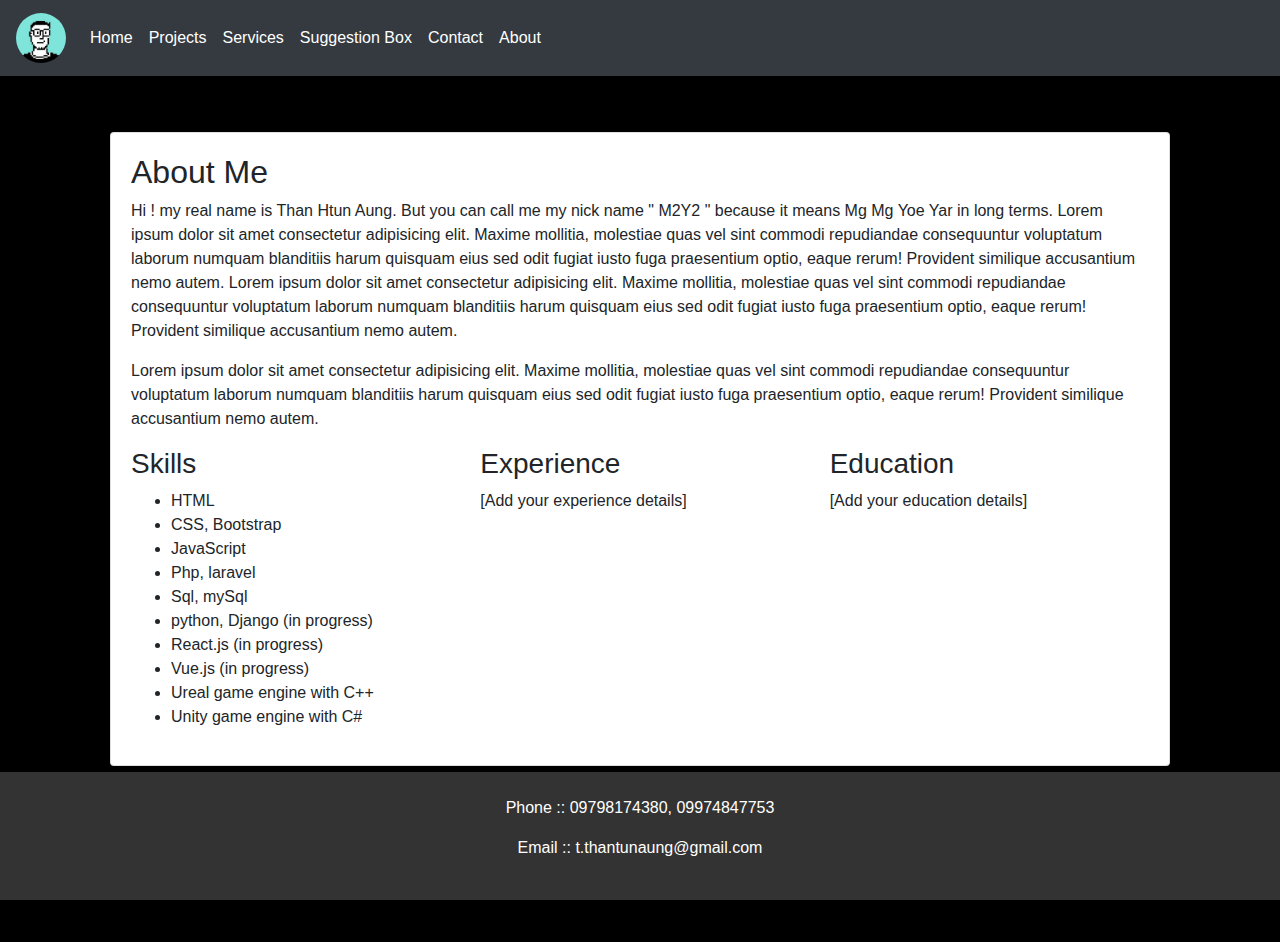
==== src/about.html @ ba78ea96 "fixing links" ====
<!DOCTYPE html>
<html lang="en">
<head>
  <meta charset="UTF-8">
  <meta name="viewport" content="width=device-width, initial-scale=1.0">
  <title>I'm Than Htun Aung</title>
  <link rel="icon" href="../images/favicon/favicon.ico" type="image/x-icon">
  <link href="https://stackpath.bootstrapcdn.com/bootstrap/4.5.2/css/bootstrap.min.css" rel="stylesheet">
  <link rel="stylesheet" href="../css/styles.css">
  <style>
    nav > div > ul > li > a {
      color: white !important;
    }
    .nav-link:hover {
      color: black !important;
      background-color: white !important;
    }
  </style>
</head>
<body>
  <header>
    <nav class="navbar navbar-expand-lg navbar-light bg-dark">
      <a class="navbar-brand" href="about.html"><img src="../images/my icon.png" alt="" style="width: 50px; height: 50px; border-radius: 50%;"></a>
      <button class="navbar-toggler" type="button" data-toggle="collapse" data-target="#navbarNav" aria-controls="navbarNav" aria-expanded="false" aria-label="Toggle navigation">
        <span class="navbar-toggler-icon"></span>
      </button>
      <div class="collapse navbar-collapse" id="navbarNav">
        <ul class="navbar-nav ">
          <li class="nav-item"><a class="nav-link " href="home.html">Home</a></li>
          <li class="nav-item"><a class="nav-link " href="projects.html">Projects</a></li>
          <li class="nav-item"><a class="nav-link " href="services.html">Services</a></li>
          <li class="nav-item"><a class="nav-link " href="suggestion.html">Suggestion Box</a></li>
          <li class="nav-item"><a class="nav-link " href="contact.html">Contact</a></li>
          <li class="nav-item"><a class="nav-link " href="about.html">About</a></li>
        </ul>
      </div>
    </nav>
  </header>

  <section id="about" class="container mt-3 wrapper">
    <div class="container">
      <div class="card mb-2">
        <div class="card-body">
          <h2>About Me</h2>
          <p> Hi ! my real name is Than Htun Aung. But you can call me my nick name " M2Y2 " because it means Mg Mg Yoe Yar in long terms. Lorem ipsum dolor sit amet consectetur adipisicing elit. Maxime mollitia,
            molestiae quas vel sint commodi repudiandae consequuntur voluptatum laborum
            numquam blanditiis harum quisquam eius sed odit fugiat iusto fuga praesentium
            optio, eaque rerum! Provident similique accusantium nemo autem. Lorem ipsum dolor sit amet consectetur adipisicing elit. Maxime mollitia,
            molestiae quas vel sint commodi repudiandae consequuntur voluptatum laborum
            numquam blanditiis harum quisquam eius sed odit fugiat iusto fuga praesentium
            optio, eaque rerum! Provident similique accusantium nemo autem.
          </p>
          <p>
            Lorem ipsum dolor sit amet consectetur adipisicing elit. Maxime mollitia,
            molestiae quas vel sint commodi repudiandae consequuntur voluptatum laborum
            numquam blanditiis harum quisquam eius sed odit fugiat iusto fuga praesentium
            optio, eaque rerum! Provident similique accusantium nemo autem.
          </p>
          <div class="row">
            <div class="col-md-4">
              <h3>Skills</h3>
              <ul>
                <li>HTML</li>
                <li>CSS, Bootstrap</li>
                <li>JavaScript</li>
                <li>Php, laravel</li>
                <li>Sql, mySql</li>
                <li>python, Django (in progress)</li>
                <li>React.js (in progress)</li>
                <li>Vue.js (in progress)</li>
                <li>Ureal game engine with C++</li>
                <li>Unity game engine with C#</li>
              </ul>
            </div>
            <div class="col-md-4">
              <h3>Experience</h3>
              <p>[Add your experience details]</p>
            </div>
            <div class="col-md-4">
              <h3>Education</h3>
              <p>[Add your education details]</p>
            </div>
          </div>
        </div>
      </div>
    </div>
  </section>
  

  <footer class="text-center py-4">
    <p>Phone  ::  09798174380, 09974847753</p>
    <p>Email  ::  t.thantunaung@gmail.com</p>
  </footer>
  <script src="https://code.jquery.com/jquery-3.5.1.slim.min.js"></script>
  <script src="https://cdn.jsdelivr.net/npm/@popperjs/core@2.5.4/dist/umd/popper.min.js"></script>
  <script src="https://stackpath.bootstrapcdn.com/bootstrap/4.5.2/js/bootstrap.min.js"></script>
</body>
</html>
---- css/styles.css ----
body {
    display: flex;
    flex-direction: column;
    min-height: 100vh; /* Ensure body takes at least viewport height */
    margin: 0;
    background: #000;
}

.wrapper {
    flex: 1; /* Expand to fill remaining vertical space */
}

footer {
    background-color: #333;
    color: white;
    padding: 10px 0;
    text-align: center;
    position: sticky;
    bottom: 0;
}

.container {
    /* max-width: 600px; */
    margin: 0 auto;
    /* background-color: #fff; */
    padding: 20px;
    border-radius: 50px;
    box-shadow: 0 0 10px rgba(0, 0, 0, 0.1);
  }
  
  form {
    margin-top: 20px;
  }
  
  label {
    font-weight: bold;
  }
  
  input[type="text"],
  input[type="email"],
  textarea {
    width: 100%;
    padding: 10px;
    margin-top: 5px;
    margin-bottom: 10px;
    border: 1px solid #ccc;
    border-radius: 4px;
    box-sizing: border-box;
  }
  
  textarea {
    resize: vertical;
  }
  
  button[type="submit"] {
    background-color: #4CAF50;
    color: white;
    padding: 12px 20px;
    border: none;
    border-radius: 4px;
    cursor: pointer;
    font-size: 16px;
  }
  
  button[type="submit"]:hover {
    background-color: #45a049;
  }
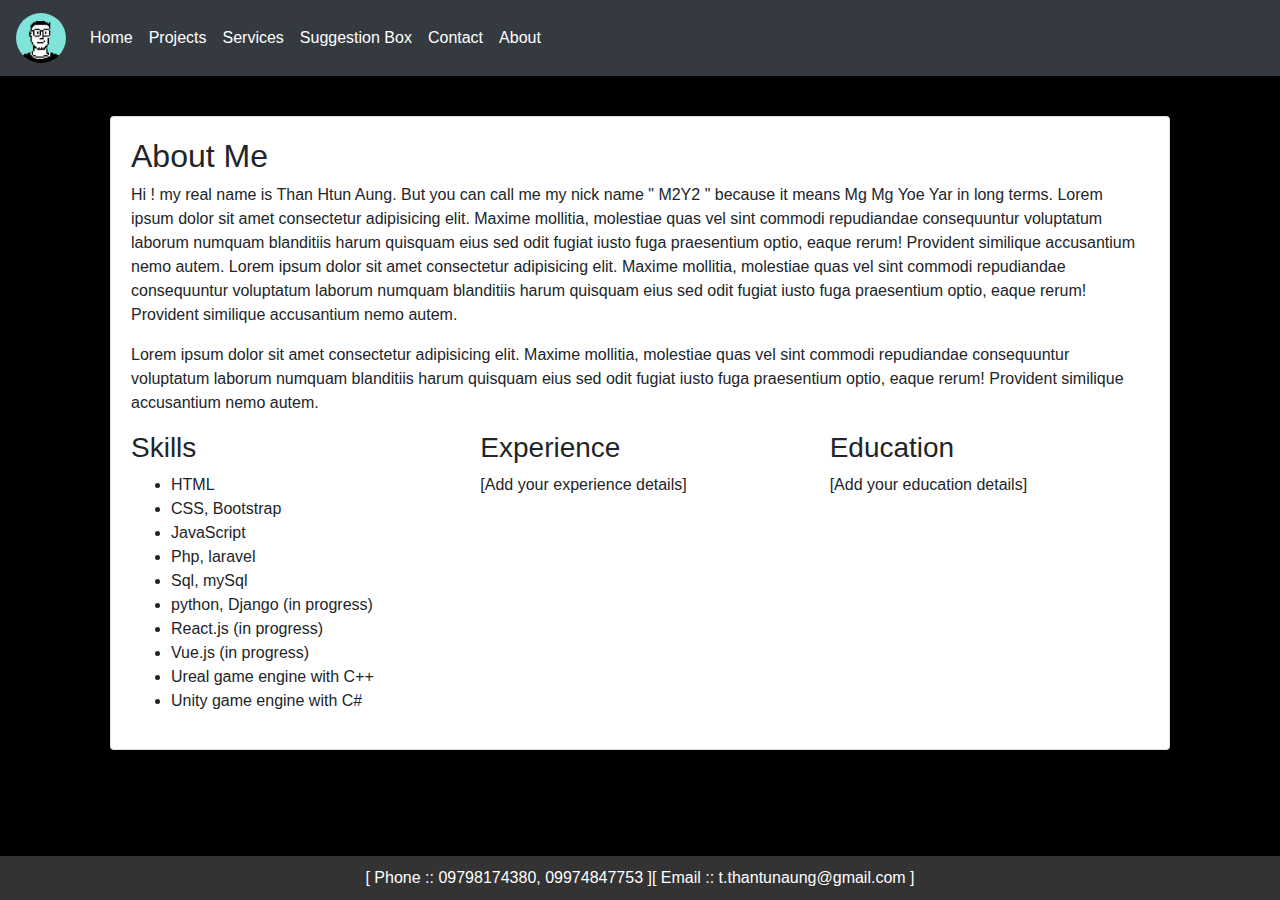
==== commit 6bf191df: "fixed ui shaking" ====
--- a/src/about.html
+++ b/src/about.html
@@ -5,7 +5,7 @@
   <meta name="viewport" content="width=device-width, initial-scale=1.0">
   <title>I'm Than Htun Aung</title>
   <link rel="icon" href="../images/favicon/favicon.ico" type="image/x-icon">
-  <link href="https://stackpath.bootstrapcdn.com/bootstrap/4.5.2/css/bootstrap.min.css" rel="stylesheet">
+  <link href="../bootstrapV4.5.2/stackpath.bootstrapcdn.com_bootstrap_4.5.2_css_bootstrap.min.css" rel="stylesheet">
   <link rel="stylesheet" href="../css/styles.css">
   <style>
     nav > div > ul > li > a {
@@ -37,7 +37,7 @@
     </nav>
   </header>
 
-  <section id="about" class="container mt-3 wrapper">
+  <section id="about" class="container wrapper">
     <div class="container">
       <div class="card mb-2">
         <div class="card-body">
@@ -87,12 +87,11 @@
   </section>
   
 
-  <footer class="text-center py-4">
-    <p>Phone  ::  09798174380, 09974847753</p>
-    <p>Email  ::  t.thantunaung@gmail.com</p>
+  <footer class="text-center ">
+    <p> [ Phone  ::  09798174380, 09974847753 ][ Email  ::  t.thantunaung@gmail.com ] </p>
   </footer>
-  <script src="https://code.jquery.com/jquery-3.5.1.slim.min.js"></script>
-  <script src="https://cdn.jsdelivr.net/npm/@popperjs/core@2.5.4/dist/umd/popper.min.js"></script>
-  <script src="https://stackpath.bootstrapcdn.com/bootstrap/4.5.2/js/bootstrap.min.js"></script>
+  <script src="../bootstrapV4.5.2/code.jquery.com_jquery-3.5.1.slim.min.js"></script>  
+  <script src="../bootstrapV4.5.2/cdn.jsdelivr.net_npm_@popperjs_core@2.5.4_dist_umd_popper.min.js"></script>
+  <script src="../bootstrapV4.5.2/stackpath.bootstrapcdn.com_bootstrap_4.5.2_js_bootstrap.min.js"></script>
 </body>
 </html>
--- a/css/styles.css
+++ b/css/styles.css
@@ -17,6 +17,11 @@
     text-align: center;
     position: sticky;
     bottom: 0;
+}
+
+footer > p {
+  margin-top: 0;
+  margin-bottom: 0;
 }
 
 .container {
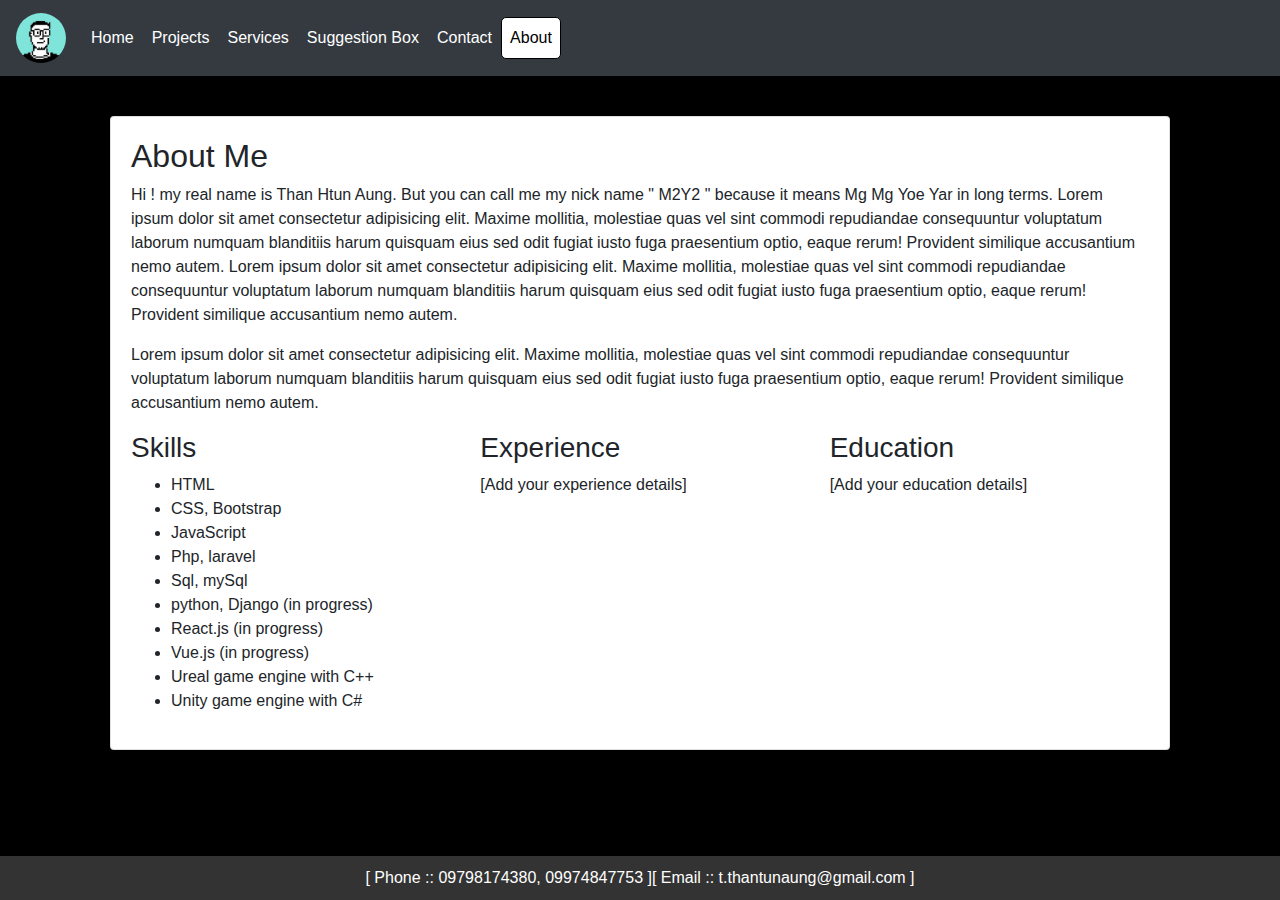
==== commit a5d90b1e: "added more project links" ====
--- a/src/about.html
+++ b/src/about.html
@@ -4,23 +4,19 @@
   <meta charset="UTF-8">
   <meta name="viewport" content="width=device-width, initial-scale=1.0">
   <title>I'm Than Htun Aung</title>
-  <link rel="icon" href="../images/favicon/favicon.ico" type="image/x-icon">
-  <link href="../bootstrapV4.5.2/stackpath.bootstrapcdn.com_bootstrap_4.5.2_css_bootstrap.min.css" rel="stylesheet">
-  <link rel="stylesheet" href="../css/styles.css">
+  <link rel="icon" href="../assets/img/favicon/favicon.ico" type="image/x-icon">
+  <link href="../assets/bootstrapV4.5.2/stackpath.bootstrapcdn.com_bootstrap_4.5.2_css_bootstrap.min.css" rel="stylesheet">
+  <link rel="stylesheet" href="../assets/css/styles.css">
   <style>
     nav > div > ul > li > a {
       color: white !important;
-    }
-    .nav-link:hover {
-      color: black !important;
-      background-color: white !important;
     }
   </style>
 </head>
 <body>
   <header>
     <nav class="navbar navbar-expand-lg navbar-light bg-dark">
-      <a class="navbar-brand" href="about.html"><img src="../images/my icon.png" alt="" style="width: 50px; height: 50px; border-radius: 50%;"></a>
+      <a class="navbar-brand" href="about.html"><img src="../assets/img/my icon.png" alt="" style="width: 50px; height: 50px; border-radius: 50%;"></a>
       <button class="navbar-toggler" type="button" data-toggle="collapse" data-target="#navbarNav" aria-controls="navbarNav" aria-expanded="false" aria-label="Toggle navigation">
         <span class="navbar-toggler-icon"></span>
       </button>
@@ -31,7 +27,7 @@
           <li class="nav-item"><a class="nav-link " href="services.html">Services</a></li>
           <li class="nav-item"><a class="nav-link " href="suggestion.html">Suggestion Box</a></li>
           <li class="nav-item"><a class="nav-link " href="contact.html">Contact</a></li>
-          <li class="nav-item"><a class="nav-link " href="about.html">About</a></li>
+          <li class="nav-item"><a class="nav-link active" href="about.html">About</a></li>
         </ul>
       </div>
     </nav>
@@ -90,8 +86,8 @@
   <footer class="text-center ">
     <p> [ Phone  ::  09798174380, 09974847753 ][ Email  ::  t.thantunaung@gmail.com ] </p>
   </footer>
-  <script src="../bootstrapV4.5.2/code.jquery.com_jquery-3.5.1.slim.min.js"></script>  
-  <script src="../bootstrapV4.5.2/cdn.jsdelivr.net_npm_@popperjs_core@2.5.4_dist_umd_popper.min.js"></script>
-  <script src="../bootstrapV4.5.2/stackpath.bootstrapcdn.com_bootstrap_4.5.2_js_bootstrap.min.js"></script>
+  <script src="../assets/bootstrapV4.5.2/code.jquery.com_jquery-3.5.1.slim.min.js"></script>  
+  <script src="../assets/bootstrapV4.5.2/cdn.jsdelivr.net_npm_@popperjs_core@2.5.4_dist_umd_popper.min.js"></script>
+  <script src="../assets/bootstrapV4.5.2/stackpath.bootstrapcdn.com_bootstrap_4.5.2_js_bootstrap.min.js"></script>
 </body>
 </html>
--- a/assets/css/styles.css
+++ b/assets/css/styles.css
@@ -0,0 +1,94 @@
+body {
+    display: flex;
+    flex-direction: column;
+    min-height: 100vh; /* Ensure body takes at least viewport height */
+    margin: 0;
+    background: #000;
+}
+
+.wrapper {
+    flex: 1; /* Expand to fill remaining vertical space */
+}
+
+footer {
+    background-color: #333;
+    color: white;
+    padding: 10px 0;
+    text-align: center;
+    position: sticky;
+    bottom: 0;
+}
+
+footer > p {
+  margin-top: 0;
+  margin-bottom: 0;
+}
+
+.container {
+    /* max-width: 600px; */
+    margin: 0 auto;
+    /* background-color: #fff; */
+    padding: 20px;
+    border-radius: 50px;
+    box-shadow: 0 0 10px rgba(0, 0, 0, 0.1);
+  }
+  
+  form {
+    margin-top: 20px;
+  }
+  
+  label {
+    font-weight: bold;
+  }
+  
+  input[type="text"],
+  input[type="email"],
+  textarea {
+    width: 100%;
+    padding: 10px;
+    margin-top: 5px;
+    margin-bottom: 10px;
+    border: 1px solid #ccc;
+    border-radius: 4px;
+    box-sizing: border-box;
+  }
+  
+  textarea {
+    resize: vertical;
+  }
+  
+  button[type="submit"] {
+    background-color: #4CAF50;
+    color: white;
+    padding: 12px 20px;
+    border: none;
+    border-radius: 4px;
+    cursor: pointer;
+    font-size: 16px;
+  }
+  
+  button[type="submit"]:hover {
+    background-color: #45a049;
+  }
+
+  .img-fluid {
+    width: auto !important;
+    height: auto !important;
+  }
+
+  .nav-link {
+    border: 1px solid transparent !important; 
+  }
+  .nav-link:hover {
+    color: black !important;
+    background-color: white !important;
+    border: 1px solid rgba(0, 0, 0, 0) !important; 
+    border-radius: 5px;
+
+  }
+  .nav-link.active {
+    color: black !important; 
+    background-color: white !important; 
+    border: 1px solid rgb(0, 0, 0) !important; 
+    border-radius: 5px;
+  }
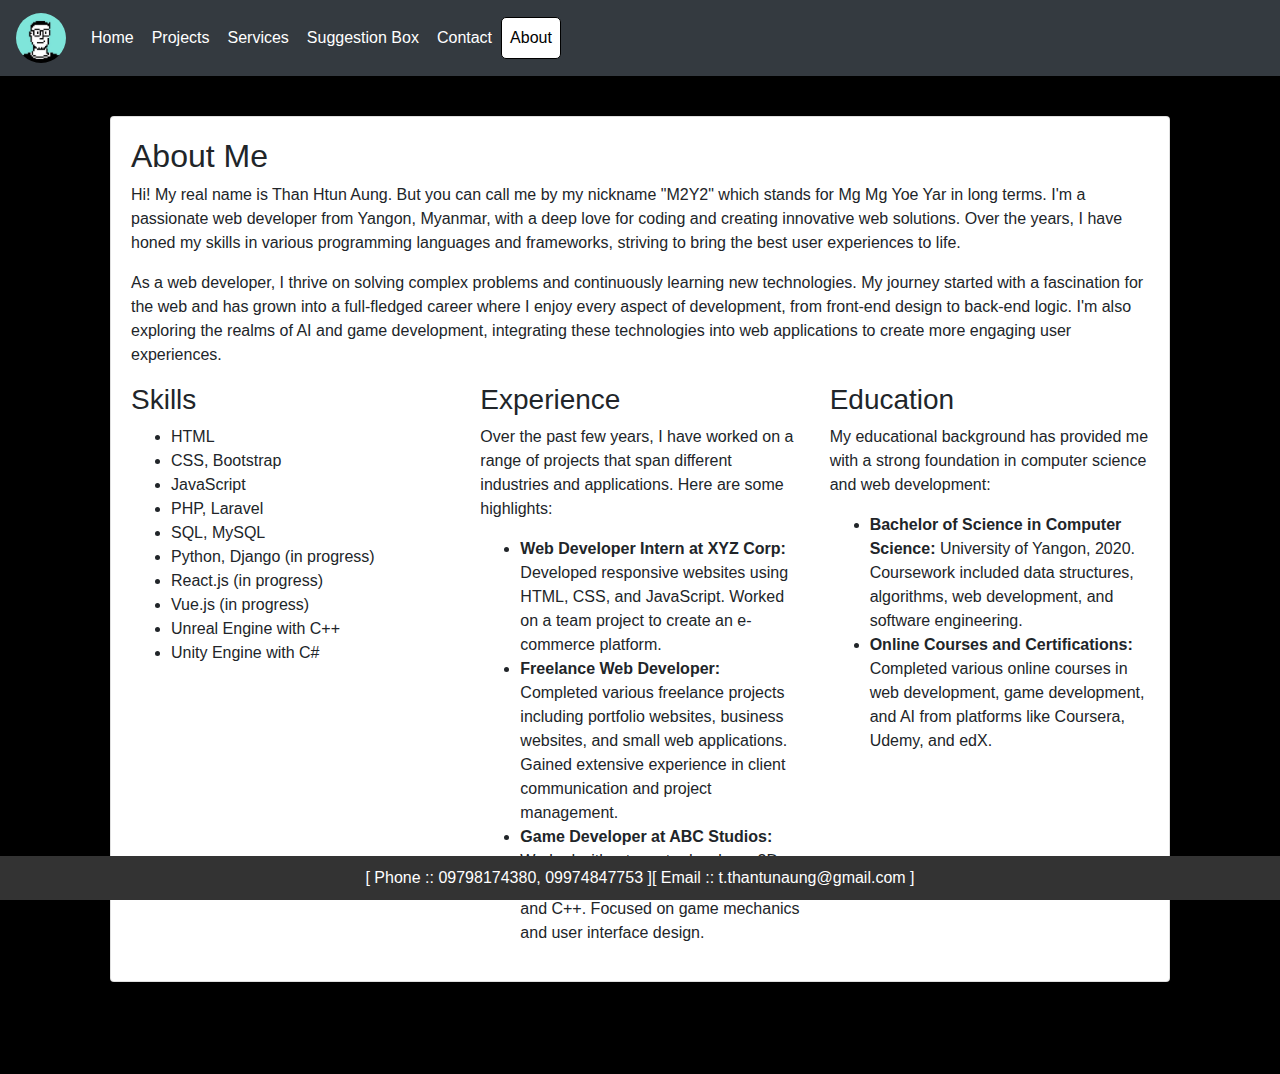
==== commit 006e3b5c: "updating about page" ====
--- a/src/about.html
+++ b/src/about.html
@@ -38,20 +38,10 @@
       <div class="card mb-2">
         <div class="card-body">
           <h2>About Me</h2>
-          <p> Hi ! my real name is Than Htun Aung. But you can call me my nick name " M2Y2 " because it means Mg Mg Yoe Yar in long terms. Lorem ipsum dolor sit amet consectetur adipisicing elit. Maxime mollitia,
-            molestiae quas vel sint commodi repudiandae consequuntur voluptatum laborum
-            numquam blanditiis harum quisquam eius sed odit fugiat iusto fuga praesentium
-            optio, eaque rerum! Provident similique accusantium nemo autem. Lorem ipsum dolor sit amet consectetur adipisicing elit. Maxime mollitia,
-            molestiae quas vel sint commodi repudiandae consequuntur voluptatum laborum
-            numquam blanditiis harum quisquam eius sed odit fugiat iusto fuga praesentium
-            optio, eaque rerum! Provident similique accusantium nemo autem.
-          </p>
-          <p>
-            Lorem ipsum dolor sit amet consectetur adipisicing elit. Maxime mollitia,
-            molestiae quas vel sint commodi repudiandae consequuntur voluptatum laborum
-            numquam blanditiis harum quisquam eius sed odit fugiat iusto fuga praesentium
-            optio, eaque rerum! Provident similique accusantium nemo autem.
-          </p>
+          <p>Hi! My real name is Than Htun Aung. But you can call me by my nickname "M2Y2" which stands for Mg Mg Yoe Yar in long terms. I'm a passionate web developer from Yangon, Myanmar, with a deep love for coding and creating innovative web solutions. Over the years, I have honed my skills in various programming languages and frameworks, striving to bring the best user experiences to life.</p>
+          
+          <p>As a web developer, I thrive on solving complex problems and continuously learning new technologies. My journey started with a fascination for the web and has grown into a full-fledged career where I enjoy every aspect of development, from front-end design to back-end logic. I'm also exploring the realms of AI and game development, integrating these technologies into web applications to create more engaging user experiences.</p>
+          
           <div class="row">
             <div class="col-md-4">
               <h3>Skills</h3>
@@ -59,22 +49,31 @@
                 <li>HTML</li>
                 <li>CSS, Bootstrap</li>
                 <li>JavaScript</li>
-                <li>Php, laravel</li>
-                <li>Sql, mySql</li>
-                <li>python, Django (in progress)</li>
+                <li>PHP, Laravel</li>
+                <li>SQL, MySQL</li>
+                <li>Python, Django (in progress)</li>
                 <li>React.js (in progress)</li>
                 <li>Vue.js (in progress)</li>
-                <li>Ureal game engine with C++</li>
-                <li>Unity game engine with C#</li>
+                <li>Unreal Engine with C++</li>
+                <li>Unity Engine with C#</li>
               </ul>
             </div>
             <div class="col-md-4">
               <h3>Experience</h3>
-              <p>[Add your experience details]</p>
+              <p>Over the past few years, I have worked on a range of projects that span different industries and applications. Here are some highlights:</p>
+              <ul>
+                <li><strong>Web Developer Intern at XYZ Corp:</strong> Developed responsive websites using HTML, CSS, and JavaScript. Worked on a team project to create an e-commerce platform.</li>
+                <li><strong>Freelance Web Developer:</strong> Completed various freelance projects including portfolio websites, business websites, and small web applications. Gained extensive experience in client communication and project management.</li>
+                <li><strong>Game Developer at ABC Studios:</strong> Worked with a team to develop a 3D adventure game using Unreal Engine and C++. Focused on game mechanics and user interface design.</li>
+              </ul>
             </div>
             <div class="col-md-4">
               <h3>Education</h3>
-              <p>[Add your education details]</p>
+              <p>My educational background has provided me with a strong foundation in computer science and web development:</p>
+              <ul>
+                <li><strong>Bachelor of Science in Computer Science:</strong> University of Yangon, 2020. Coursework included data structures, algorithms, web development, and software engineering.</li>
+                <li><strong>Online Courses and Certifications:</strong> Completed various online courses in web development, game development, and AI from platforms like Coursera, Udemy, and edX.</li>
+              </ul>
             </div>
           </div>
         </div>
@@ -84,7 +83,7 @@
   
 
   <footer class="text-center ">
-    <p> [ Phone  ::  09798174380, 09974847753 ][ Email  ::  t.thantunaung@gmail.com ] </p>
+    <p>[ Phone  ::  09798174380, 09974847753 ][ Email  ::  t.thantunaung@gmail.com ]</p>
   </footer>
   <script src="../assets/bootstrapV4.5.2/code.jquery.com_jquery-3.5.1.slim.min.js"></script>  
   <script src="../assets/bootstrapV4.5.2/cdn.jsdelivr.net_npm_@popperjs_core@2.5.4_dist_umd_popper.min.js"></script>
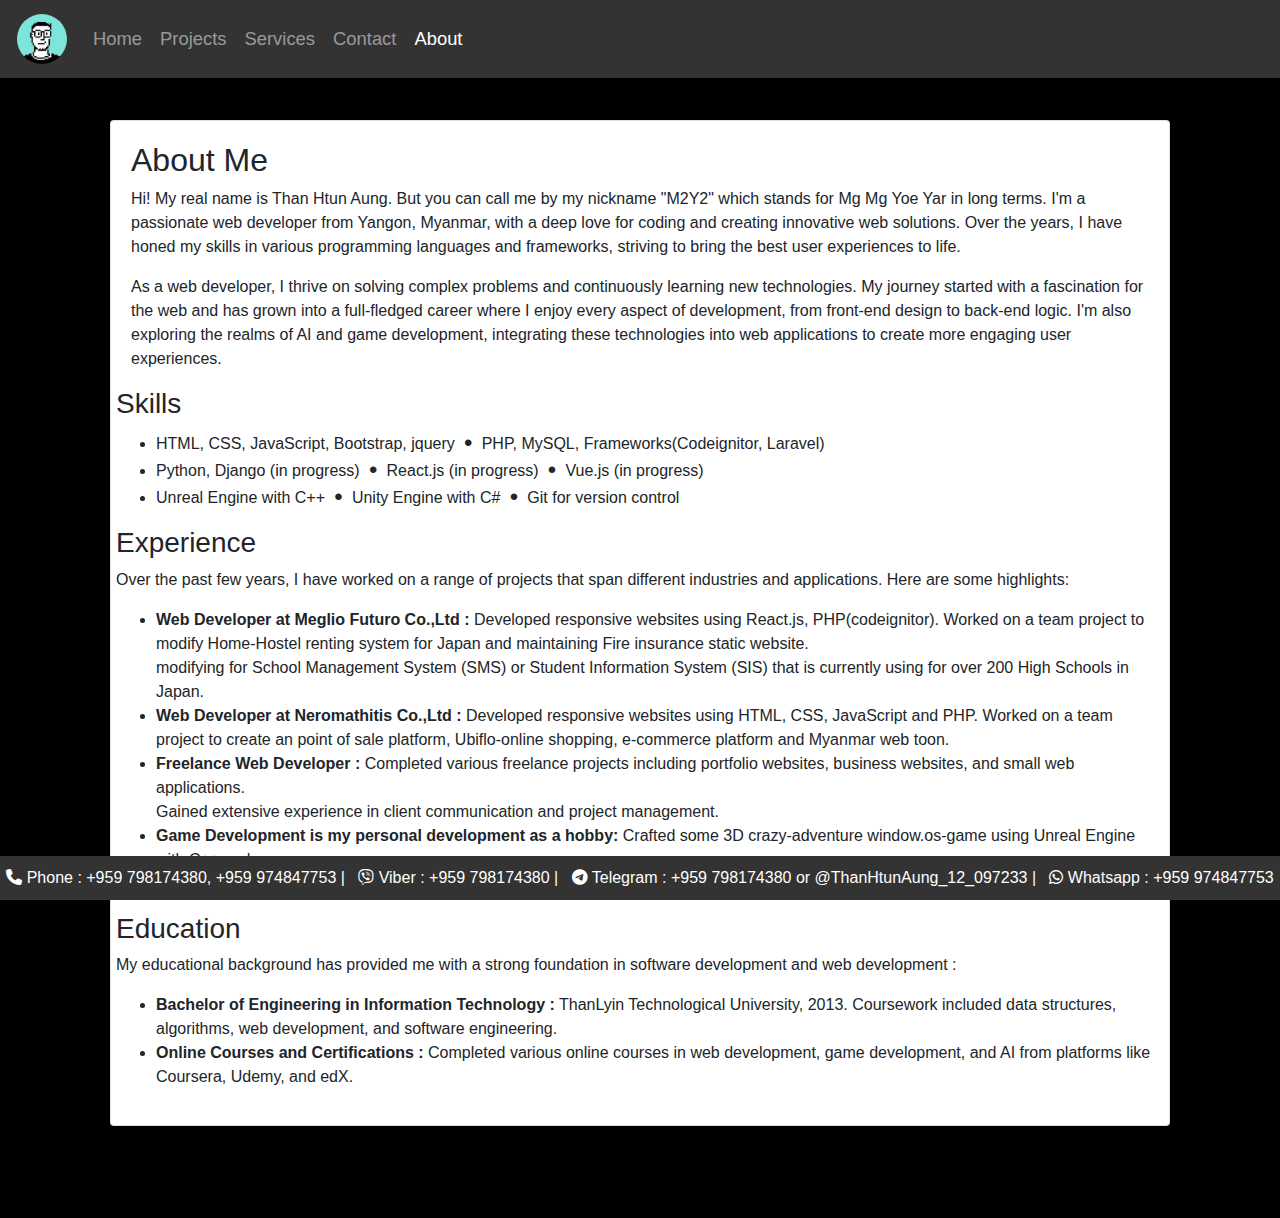
==== commit b0205e53: "modifying for various updates" ====
--- a/src/about.html
+++ b/src/about.html
@@ -3,20 +3,26 @@
 <head>
   <meta charset="UTF-8">
   <meta name="viewport" content="width=device-width, initial-scale=1.0">
-  <title>I'm Than Htun Aung</title>
+  <title>Welcome to M2Y2</title>
   <link rel="icon" href="../assets/img/favicon/favicon.ico" type="image/x-icon">
-  <link href="../assets/bootstrapV4.5.2/stackpath.bootstrapcdn.com_bootstrap_4.5.2_css_bootstrap.min.css" rel="stylesheet">
   <link rel="stylesheet" href="../assets/css/styles.css">
   <style>
     nav > div > ul > li > a {
       color: white !important;
     }
+    .custom-bullet {
+      font-size: 1.5em; /* Adjust this value to match <li> bullet size */
+      line-height: 1;     /* Ensure the bullet is vertically centered */
+      position: relative;
+      top: 0.1em;         /* Adjust to vertically align with <li> bullet */
+      margin: 0 0.2em;    /* Adjust space around the bullet */
+    }
   </style>
 </head>
 <body>
-  <header>
-    <nav class="navbar navbar-expand-lg navbar-light bg-dark">
-      <a class="navbar-brand" href="about.html"><img src="../assets/img/my icon.png" alt="" style="width: 50px; height: 50px; border-radius: 50%;"></a>
+  <!-- Navbar -->
+  <nav class="navbar navbar-expand-lg navbar-dark fixed-top">
+    <a class="navbar-brand" href="about.html"><img src="../assets/img/my icon.png" alt="" style="width: 50px; height: 50px; border-radius: 50%;"></a>
       <button class="navbar-toggler" type="button" data-toggle="collapse" data-target="#navbarNav" aria-controls="navbarNav" aria-expanded="false" aria-label="Toggle navigation">
         <span class="navbar-toggler-icon"></span>
       </button>
@@ -25,13 +31,11 @@
           <li class="nav-item"><a class="nav-link " href="home.html">Home</a></li>
           <li class="nav-item"><a class="nav-link " href="projects.html">Projects</a></li>
           <li class="nav-item"><a class="nav-link " href="services.html">Services</a></li>
-          <li class="nav-item"><a class="nav-link " href="suggestion.html">Suggestion Box</a></li>
           <li class="nav-item"><a class="nav-link " href="contact.html">Contact</a></li>
           <li class="nav-item"><a class="nav-link active" href="about.html">About</a></li>
         </ul>
       </div>
     </nav>
-  </header>
 
   <section id="about" class="container wrapper">
     <div class="container">
@@ -43,36 +47,30 @@
           <p>As a web developer, I thrive on solving complex problems and continuously learning new technologies. My journey started with a fascination for the web and has grown into a full-fledged career where I enjoy every aspect of development, from front-end design to back-end logic. I'm also exploring the realms of AI and game development, integrating these technologies into web applications to create more engaging user experiences.</p>
           
           <div class="row">
-            <div class="col-md-4">
+            <div class="">
               <h3>Skills</h3>
               <ul>
-                <li>HTML</li>
-                <li>CSS, Bootstrap</li>
-                <li>JavaScript</li>
-                <li>PHP, Laravel</li>
-                <li>SQL, MySQL</li>
-                <li>Python, Django (in progress)</li>
-                <li>React.js (in progress)</li>
-                <li>Vue.js (in progress)</li>
-                <li>Unreal Engine with C++</li>
-                <li>Unity Engine with C#</li>
+                <li>HTML, CSS, JavaScript, Bootstrap, jquery <span class="custom-bullet">&#8226;</span> PHP, MySQL, Frameworks(Codeignitor, Laravel)</li>
+                <li>Python, Django (in progress) <span class="custom-bullet">&#8226;</span> React.js (in progress) <span class="custom-bullet">&#8226;</span> Vue.js (in progress)</li>
+                <li>Unreal Engine with C++ <span class="custom-bullet">&#8226;</span> Unity Engine with C# <span class="custom-bullet">&#8226;</span> Git for version control</li>
               </ul>
             </div>
-            <div class="col-md-4">
+            <div class="">
               <h3>Experience</h3>
               <p>Over the past few years, I have worked on a range of projects that span different industries and applications. Here are some highlights:</p>
               <ul>
-                <li><strong>Web Developer Intern at XYZ Corp:</strong> Developed responsive websites using HTML, CSS, and JavaScript. Worked on a team project to create an e-commerce platform.</li>
-                <li><strong>Freelance Web Developer:</strong> Completed various freelance projects including portfolio websites, business websites, and small web applications. Gained extensive experience in client communication and project management.</li>
-                <li><strong>Game Developer at ABC Studios:</strong> Worked with a team to develop a 3D adventure game using Unreal Engine and C++. Focused on game mechanics and user interface design.</li>
+                <li><strong>Web Developer at Meglio Futuro Co.,Ltd :</strong> Developed responsive websites using React.js, PHP(codeignitor). Worked on a team project to modify Home-Hostel renting system for Japan and maintaining Fire insurance static website. <br>modifying for School Management System (SMS) or Student Information System (SIS) that is currently using for over 200 High Schools in Japan.</li>
+                <li><strong>Web Developer at Neromathitis Co.,Ltd :</strong> Developed responsive websites using HTML, CSS, JavaScript and PHP. Worked on a team project to create an point of sale platform, Ubiflo-online shopping, e-commerce platform and Myanmar web toon.</li>
+                <li><strong>Freelance Web Developer :</strong> Completed various freelance projects including portfolio websites, business websites, and small web applications. <br> Gained extensive experience in client communication and project management.</li>
+                <li><strong>Game Development is my personal development as a hobby:</strong> Crafted some 3D crazy-adventure window.os-game using Unreal Engine with C++ and <br> 2D puzzle-style mobile game using Unity Engine with C#</li>
               </ul>
             </div>
-            <div class="col-md-4">
+            <div class="">
               <h3>Education</h3>
-              <p>My educational background has provided me with a strong foundation in computer science and web development:</p>
+              <p>My educational background has provided me with a strong foundation in software development and web development :</p>
               <ul>
-                <li><strong>Bachelor of Science in Computer Science:</strong> University of Yangon, 2020. Coursework included data structures, algorithms, web development, and software engineering.</li>
-                <li><strong>Online Courses and Certifications:</strong> Completed various online courses in web development, game development, and AI from platforms like Coursera, Udemy, and edX.</li>
+                <li><strong>Bachelor of Engineering in Information Technology :</strong> ThanLyin Technological University, 2013. Coursework included data structures, algorithms, web development, and software engineering.</li>
+                <li><strong>Online Courses and Certifications :</strong> Completed various online courses in web development, game development, and AI from platforms like Coursera, Udemy, and edX.</li>
               </ul>
             </div>
           </div>
@@ -81,10 +79,17 @@
     </div>
   </section>
   
+  <!-- Footer -->
+  <footer class="text-center ">
+    <p> 
+      <span class="fas fa-phone "> </span> Phone : +959 798174380, +959 974847753 | &nbsp;
+      <span class="fab fa-viber "> </span> Viber :  +959 798174380 | &nbsp;
+      <span class="fab fa-telegram"> </span> Telegram :  +959 798174380 or @ThanHtunAung_12_097233 | &nbsp;
+      <span class="fab fa-whatsapp"> </span> Whatsapp :  +959 974847753
+    </p>
+  </footer>
 
-  <footer class="text-center ">
-    <p>[ Phone  ::  09798174380, 09974847753 ][ Email  ::  t.thantunaung@gmail.com ]</p>
-  </footer>
+  <!-- Bootstrap JS and jQuery -->
   <script src="../assets/bootstrapV4.5.2/code.jquery.com_jquery-3.5.1.slim.min.js"></script>  
   <script src="../assets/bootstrapV4.5.2/cdn.jsdelivr.net_npm_@popperjs_core@2.5.4_dist_umd_popper.min.js"></script>
   <script src="../assets/bootstrapV4.5.2/stackpath.bootstrapcdn.com_bootstrap_4.5.2_js_bootstrap.min.js"></script>
--- a/assets/css/styles.css
+++ b/assets/css/styles.css
@@ -1,9 +1,13 @@
+@import url('../bootstrapV4.5.2/stackpath.bootstrapcdn.com_bootstrap_4.5.2_css_bootstrap.min.css');
+@import url('../fontawesome-free-6.5.1-web/css/all.min.css');
+
 body {
     display: flex;
     flex-direction: column;
-    min-height: 100vh; /* Ensure body takes at least viewport height */
+    min-height: 100vh;
     margin: 0;
     background: #000;
+    padding-top: 80px;
 }
 
 .wrapper {
@@ -57,9 +61,9 @@
     resize: vertical;
   }
   
-  button[type="submit"] {
-    background-color: #4CAF50;
-    color: white;
+  button[type="submit"], a.btn {
+    background-color: #007bff;
+    color: #fff !important;
     padding: 12px 20px;
     border: none;
     border-radius: 4px;
@@ -67,8 +71,9 @@
     font-size: 16px;
   }
   
-  button[type="submit"]:hover {
-    background-color: #45a049;
+  button[type="submit"]:hover, a.btn:hover {
+    background-color: #0153ab;
+    color: #ffffffaa !important;
   }
 
   .img-fluid {
@@ -76,19 +81,30 @@
     height: auto !important;
   }
 
-  .nav-link {
-    border: 1px solid transparent !important; 
+  nav {
+    background: #333 !important;
   }
-  .nav-link:hover {
-    color: black !important;
-    background-color: white !important;
-    border: 1px solid rgba(0, 0, 0, 0) !important; 
-    border-radius: 5px;
+  .nav-link, .navbar-brand {
+    border: 1px solid transparent !important;
+    font-size: 1.15rem !important;
+  }
+  .nav-link:hover, .navbar-brand:hover {
+    color: #fff !important;
+  }
 
+  nav > div > ul > li > a:not(.active), nav > a:not(.active) {
+    color: rgba(255, 255, 255, .5) !important;
   }
-  .nav-link.active {
-    color: black !important; 
-    background-color: white !important; 
-    border: 1px solid rgb(0, 0, 0) !important; 
-    border-radius: 5px;
+
+  .section {
+    padding: 60px 0;
   }
+  .section-heading {
+    font-size: 2.5rem;
+    margin-bottom: 30px;
+  }
+  .section-content {
+    font-size: 1.1rem;
+    line-height: 1.8;
+  }
+
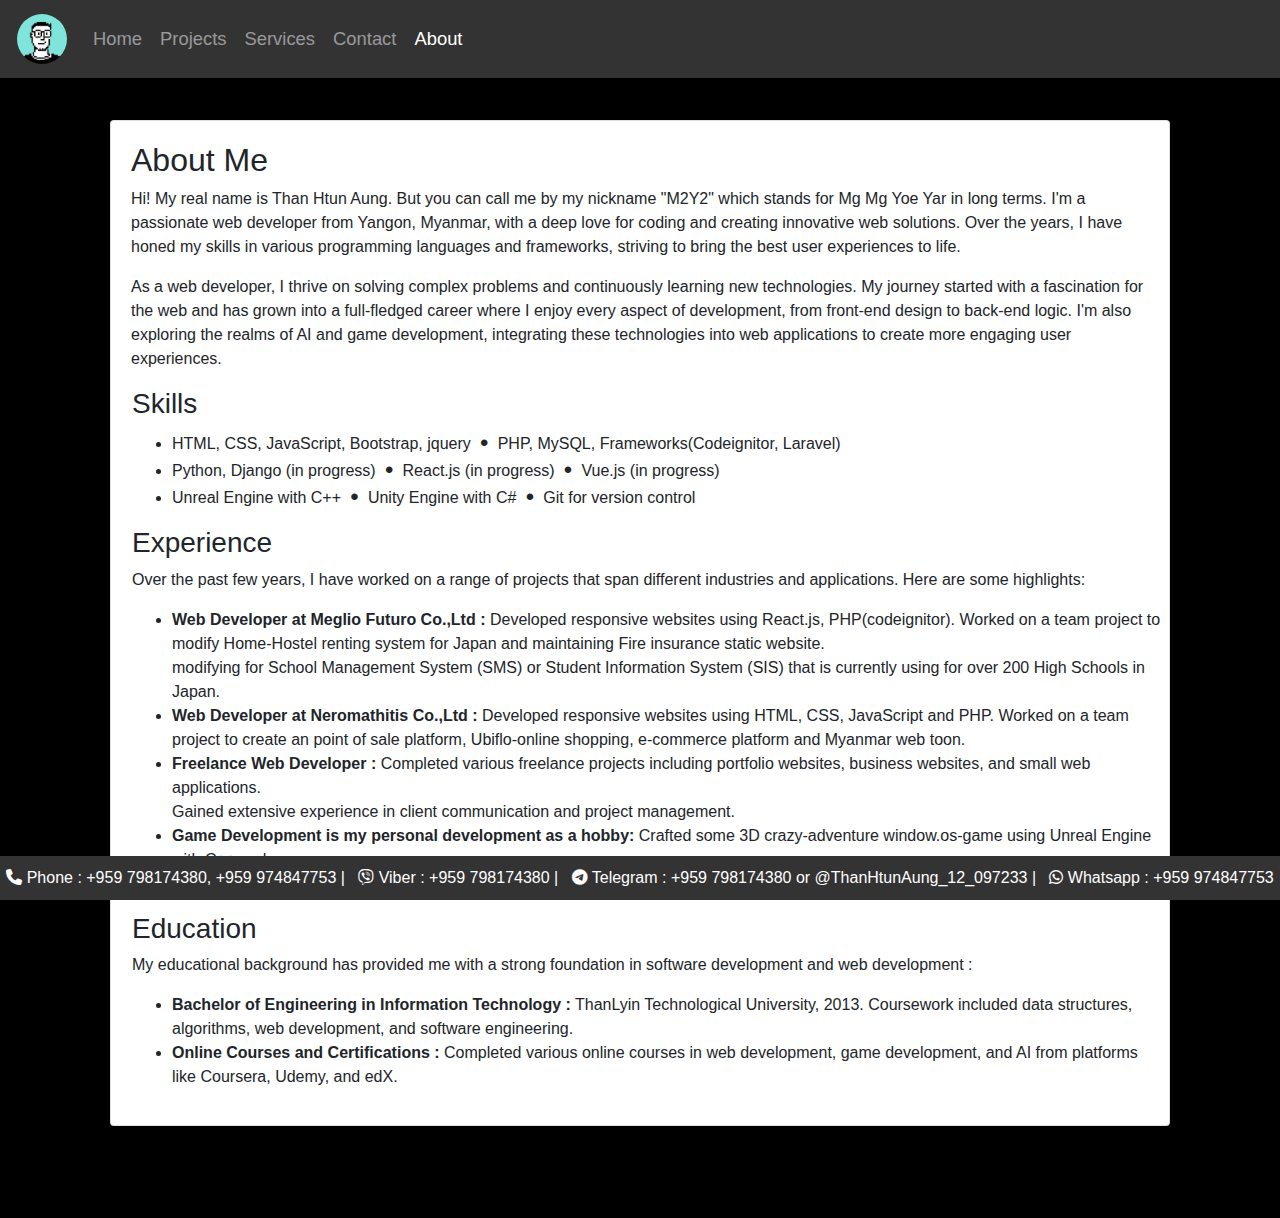
==== commit b819e754: "modified for ui / ux" ====
--- a/src/about.html
+++ b/src/about.html
@@ -7,9 +7,6 @@
   <link rel="icon" href="../assets/img/favicon/favicon.ico" type="image/x-icon">
   <link rel="stylesheet" href="../assets/css/styles.css">
   <style>
-    nav > div > ul > li > a {
-      color: white !important;
-    }
     .custom-bullet {
       font-size: 1.5em; /* Adjust this value to match <li> bullet size */
       line-height: 1;     /* Ensure the bullet is vertically centered */
@@ -20,6 +17,7 @@
   </style>
 </head>
 <body>
+  
   <!-- Navbar -->
   <nav class="navbar navbar-expand-lg navbar-dark fixed-top">
     <a class="navbar-brand" href="about.html"><img src="../assets/img/my icon.png" alt="" style="width: 50px; height: 50px; border-radius: 50%;"></a>
@@ -43,11 +41,10 @@
         <div class="card-body">
           <h2>About Me</h2>
           <p>Hi! My real name is Than Htun Aung. But you can call me by my nickname "M2Y2" which stands for Mg Mg Yoe Yar in long terms. I'm a passionate web developer from Yangon, Myanmar, with a deep love for coding and creating innovative web solutions. Over the years, I have honed my skills in various programming languages and frameworks, striving to bring the best user experiences to life.</p>
-          
           <p>As a web developer, I thrive on solving complex problems and continuously learning new technologies. My journey started with a fascination for the web and has grown into a full-fledged career where I enjoy every aspect of development, from front-end design to back-end logic. I'm also exploring the realms of AI and game development, integrating these technologies into web applications to create more engaging user experiences.</p>
           
           <div class="row">
-            <div class="">
+            <div class="ml-3">
               <h3>Skills</h3>
               <ul>
                 <li>HTML, CSS, JavaScript, Bootstrap, jquery <span class="custom-bullet">&#8226;</span> PHP, MySQL, Frameworks(Codeignitor, Laravel)</li>
@@ -55,7 +52,7 @@
                 <li>Unreal Engine with C++ <span class="custom-bullet">&#8226;</span> Unity Engine with C# <span class="custom-bullet">&#8226;</span> Git for version control</li>
               </ul>
             </div>
-            <div class="">
+            <div class="ml-3">
               <h3>Experience</h3>
               <p>Over the past few years, I have worked on a range of projects that span different industries and applications. Here are some highlights:</p>
               <ul>
@@ -65,7 +62,7 @@
                 <li><strong>Game Development is my personal development as a hobby:</strong> Crafted some 3D crazy-adventure window.os-game using Unreal Engine with C++ and <br> 2D puzzle-style mobile game using Unity Engine with C#</li>
               </ul>
             </div>
-            <div class="">
+            <div class="ml-3">
               <h3>Education</h3>
               <p>My educational background has provided me with a strong foundation in software development and web development :</p>
               <ul>
--- a/assets/css/styles.css
+++ b/assets/css/styles.css
@@ -108,3 +108,21 @@
     line-height: 1.8;
   }
 
+    /* Up Arrow Button */
+  #topBtn {
+    display: none;
+    position: fixed;
+    bottom: 20px;
+    right: 20px;
+    z-index: 99;
+    border: none;
+    outline: none;
+    cursor: pointer;
+    background-color: transparent;
+    color: #007bff;
+    font-size: 3em;
+  }
+  #topBtn:hover {
+    background-color: transparent;
+    color: #0153ab;
+  }
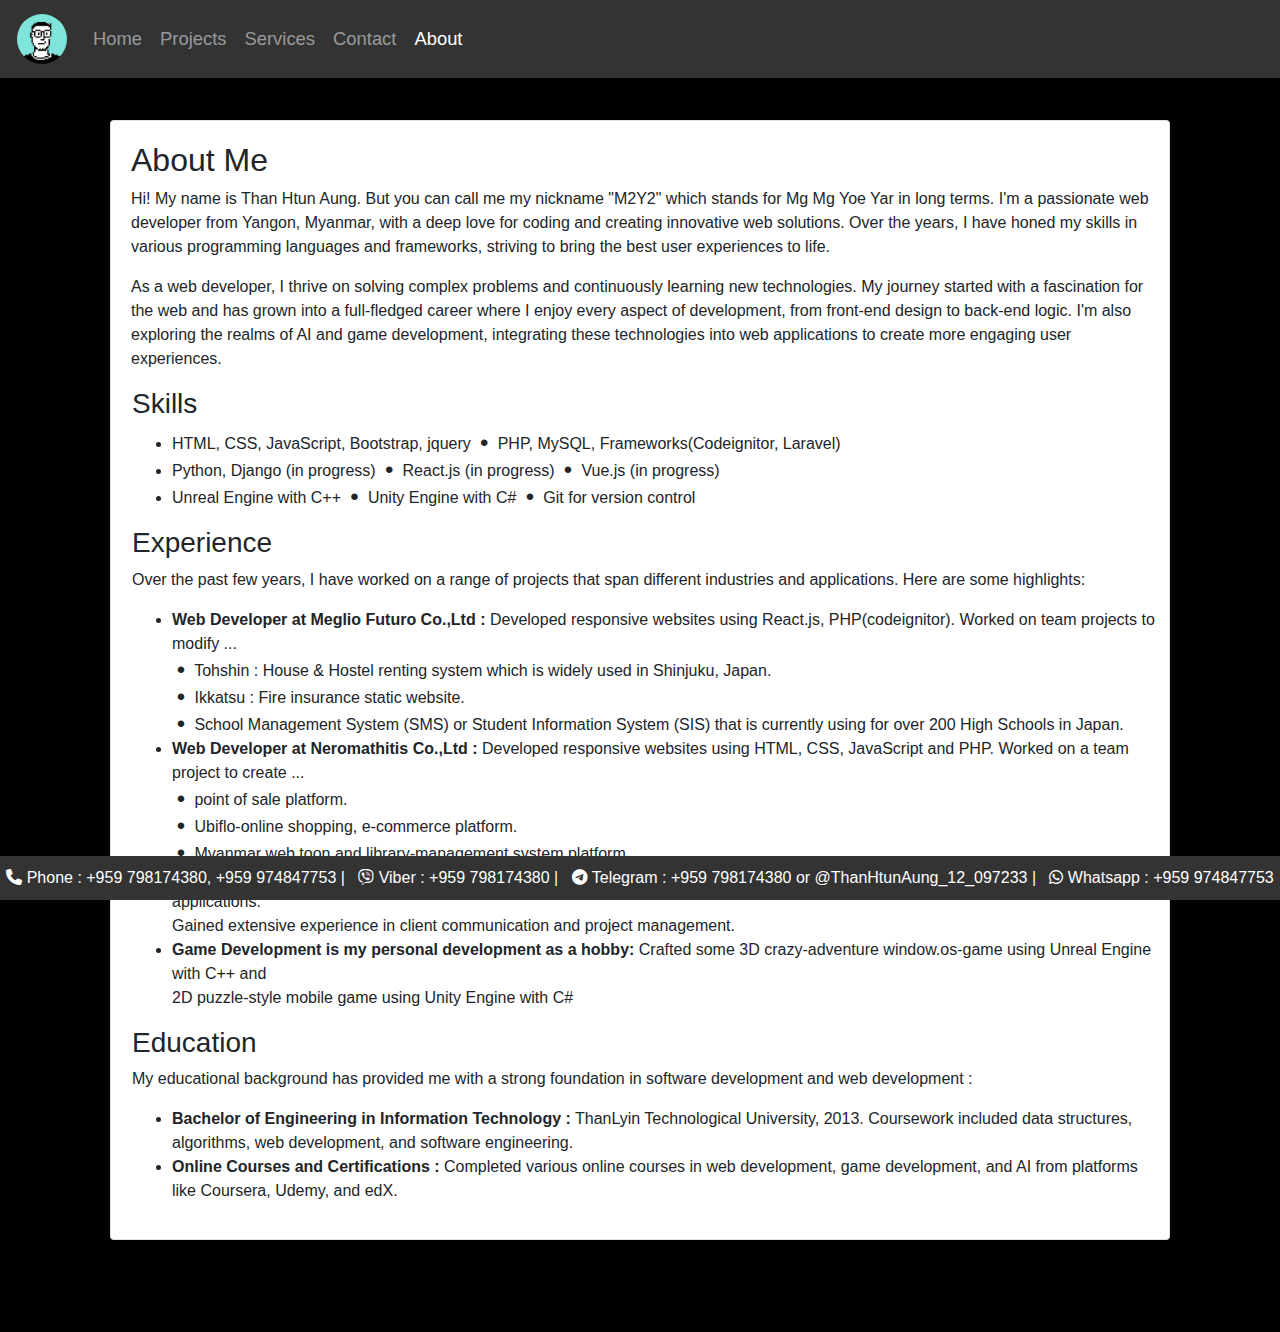
==== commit 587b5683: "Update about.html" ====
--- a/src/about.html
+++ b/src/about.html
@@ -8,11 +8,11 @@
   <link rel="stylesheet" href="../assets/css/styles.css">
   <style>
     .custom-bullet {
-      font-size: 1.5em; /* Adjust this value to match <li> bullet size */
-      line-height: 1;     /* Ensure the bullet is vertically centered */
+      font-size: 1.5em;
+      line-height: 1;
       position: relative;
-      top: 0.1em;         /* Adjust to vertically align with <li> bullet */
-      margin: 0 0.2em;    /* Adjust space around the bullet */
+      top: 0.1em;
+      margin: 0 0.2em;
     }
   </style>
 </head>
@@ -40,7 +40,7 @@
       <div class="card mb-2">
         <div class="card-body">
           <h2>About Me</h2>
-          <p>Hi! My real name is Than Htun Aung. But you can call me by my nickname "M2Y2" which stands for Mg Mg Yoe Yar in long terms. I'm a passionate web developer from Yangon, Myanmar, with a deep love for coding and creating innovative web solutions. Over the years, I have honed my skills in various programming languages and frameworks, striving to bring the best user experiences to life.</p>
+          <p>Hi! My name is Than Htun Aung. But you can call me my nickname "M2Y2" which stands for Mg Mg Yoe Yar in long terms. I'm a passionate web developer from Yangon, Myanmar, with a deep love for coding and creating innovative web solutions. Over the years, I have honed my skills in various programming languages and frameworks, striving to bring the best user experiences to life.</p>
           <p>As a web developer, I thrive on solving complex problems and continuously learning new technologies. My journey started with a fascination for the web and has grown into a full-fledged career where I enjoy every aspect of development, from front-end design to back-end logic. I'm also exploring the realms of AI and game development, integrating these technologies into web applications to create more engaging user experiences.</p>
           
           <div class="row">
@@ -56,8 +56,8 @@
               <h3>Experience</h3>
               <p>Over the past few years, I have worked on a range of projects that span different industries and applications. Here are some highlights:</p>
               <ul>
-                <li><strong>Web Developer at Meglio Futuro Co.,Ltd :</strong> Developed responsive websites using React.js, PHP(codeignitor). Worked on a team project to modify Home-Hostel renting system for Japan and maintaining Fire insurance static website. <br>modifying for School Management System (SMS) or Student Information System (SIS) that is currently using for over 200 High Schools in Japan.</li>
-                <li><strong>Web Developer at Neromathitis Co.,Ltd :</strong> Developed responsive websites using HTML, CSS, JavaScript and PHP. Worked on a team project to create an point of sale platform, Ubiflo-online shopping, e-commerce platform and Myanmar web toon.</li>
+                <li><strong>Web Developer at Meglio Futuro Co.,Ltd :</strong> Developed responsive websites using React.js, PHP(codeignitor). Worked on team projects to modify ... <br><span class="custom-bullet">&#8226;</span> Tohshin : House & Hostel renting system which is widely used in Shinjuku, Japan. <br><span class="custom-bullet">&#8226;</span> Ikkatsu : Fire insurance static website. <br><span class="custom-bullet">&#8226;</span> School Management System (SMS) or Student Information System (SIS) that is currently using for over 200 High Schools in Japan.</li>
+                <li><strong>Web Developer at Neromathitis Co.,Ltd :</strong> Developed responsive websites using HTML, CSS, JavaScript and PHP. Worked on a team project to create ... <br><span class="custom-bullet">&#8226;</span> point of sale platform.<br><span class="custom-bullet">&#8226;</span>  Ubiflo-online shopping, e-commerce platform.<br><span class="custom-bullet">&#8226;</span> Myanmar web toon and library-management system platform.</li>
                 <li><strong>Freelance Web Developer :</strong> Completed various freelance projects including portfolio websites, business websites, and small web applications. <br> Gained extensive experience in client communication and project management.</li>
                 <li><strong>Game Development is my personal development as a hobby:</strong> Crafted some 3D crazy-adventure window.os-game using Unreal Engine with C++ and <br> 2D puzzle-style mobile game using Unity Engine with C#</li>
               </ul>
